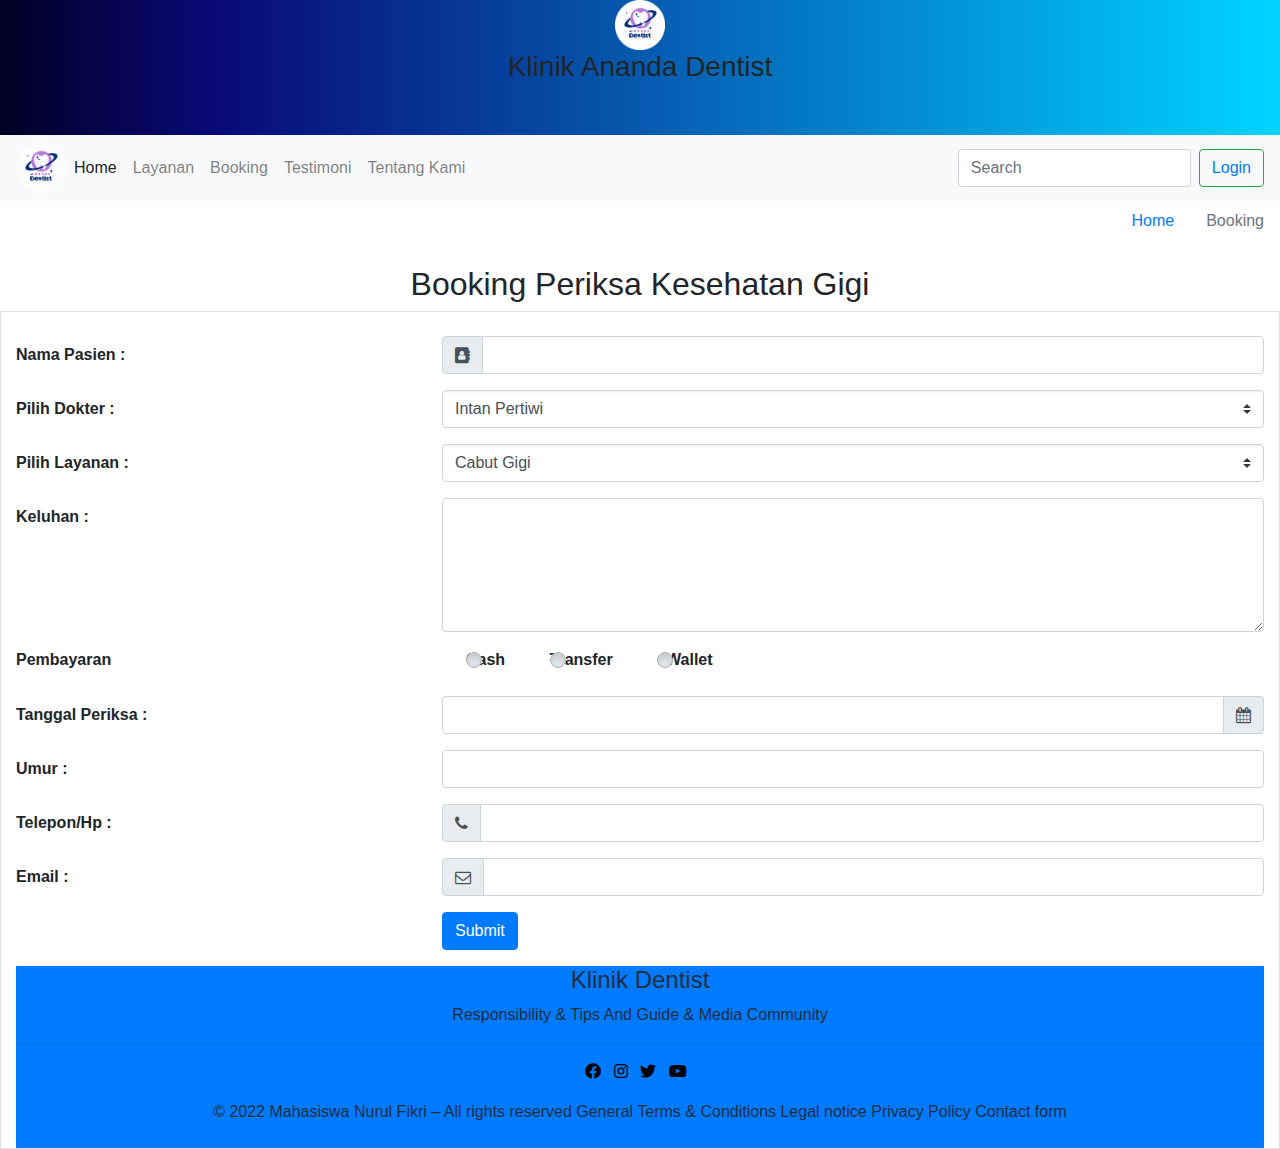
==== booking.html @ 31195e34 "upload Project 2 Klinik Gigi" ====
<!DOCTYPE html>
<!--
This is a starter template page. Use this page to start your new project from
scratch. This page gets rid of all links and provides the needed markup only.
-->
<html lang="en">
<head>
  <meta charset="utf-8">
  <meta name="viewport" content="width=device-width, initial-scale=1">
  <title>Booking</title>

  <!-- Google Font: Source Sans Pro -->
  <link rel="stylesheet" href="https://fonts.googleapis.com/css?family=Source+Sans+Pro:300,400,400i,700&display=fallback">
  <!-- Font Awesome Icons -->
  <link rel="stylesheet" href="plugins/fontawesome-free/css/all.min.css">
  <!-- Theme style -->
  <link rel="stylesheet" href="dist/css/adminlte.min.css">
  <link rel="stylesheet" href="https://stackpath.bootstrapcdn.com/bootstrap/4.1.3/css/bootstrap.min.css"> 
  <link rel="stylesheet" href="https://maxcdn.bootstrapcdn.com/font-awesome/4.7.0/css/font-awesome.min.css">
  <link rel="shortcut icon" type="image/icon" href="img/tot.webp">
  <style>
    .baru{
      background-color: var(--blue);
    }

    #bg{
      background: rgb(2,0,36);
      background: linear-gradient(90deg, rgba(2,0,36,1) 0%, rgba(9,9,121,1) 17%, rgba(0,212,255,1) 100%);
      height: 15vh;
    }
  </style>
</head>
<body class="hold-transition layout-top-nav">
<div class="wrapper">
  <div align="center" id="bg">
    <h3>
      <img src="img/Picsart_23-01-21_11-55-56-888.png" alt="" width="50px" height="50px">
      <br>
      Klinik Ananda Dentist
    </h3>
  </div>
  <nav class="navbar navbar-expand-lg navbar-light bg-light">
    <img src="img/Picsart_23-01-21_11-55-56-888.png" alt="" width="50px" height="50px">
    <div class="collapse navbar-collapse" id="navbarSupportedContent">
      <ul class="navbar-nav mr-auto">
        <li class="nav-item active">
          <a class="nav-link" href="index.html">Home<span class="sr-only">(current)</span></a>
        </li>
        <li class="nav-item">
          <a class="nav-link" href="layanan.html">Layanan</a>
        </li>
        <li class="nav-item">
          <a class="nav-link" href="booking.html">Booking</a>
        </li>
        <li class="nav-item">
          <a class="nav-link" href="layanan.html">Testimoni</a>
        </li>
        <li class="nav-item">
          <a class="nav-link" href="klinik.html">Tentang Kami</a>
        </li>
      </ul>
      <form class="form-inline my-2 my-lg-0">
        <input class="form-control mr-sm-2" type="search" placeholder="Search" aria-label="Search">
        <button class="btn btn-outline-success my-2 my-sm-0" type="submit"><a href="login.html">Login</a></button>
      </form>
    </div>
  </nav>
  <div class="row">
    <div class="col-md-12">
        <ul class="nav">
            <li class="nav-item dropdown ml-md-auto">
                <a class="nav-link active" href="index.html">Home</a>
            </li>
            
            <li class="nav-item">
                <a class="nav-link disabled" href="#">Booking</a>
            </li>
            
        </ul>
    </div>
</div>
  <br>
  <h2 align="center">
    Booking Periksa Kesehatan Gigi
  </h2>
  <div class="container-fluid border">
    <br>
    <form>
      <div class="form-group row">
        <label for="text" class="col-4 col-form-label">Nama Pasien :</label> 
        <div class="col-8">
          <div class="input-group">
            <div class="input-group-prepend">
              <div class="input-group-text">
                <i class="fa fa-address-book"></i>
              </div>
            </div> 
            <input id="text" name="text" type="text" class="form-control">
          </div>
        </div>
      </div>
      <div class="form-group row">
        <label class="col-4 col-form-label" for="select1">Pilih Dokter :</label> 
        <div class="col-8">
          <select id="select1" name="select1" class="custom-select">
            <option value="intanpertiwi">Intan Pertiwi</option>
            <option value="helenananda">Helen Ananda</option>
            <option value="calvinwilliam">Calvin William</option>
            <option value="valdigantara">Val Digantara</option>
          </select>
        </div>
      </div>
      <div class="form-group row">
        <label for="select" class="col-4 col-form-label">Pilih Layanan :</label> 
        <div class="col-8">
          <select id="select" name="select" class="custom-select">
            <option value="cabutgigi">Cabut Gigi</option>
            <option value="pasangbehel">Pasang Behel</option>
            <option value="pembersihgigi">Pembersih Gigi</option>
            <option value="viner">Perawatan Gigi</option>
          </select>
        </div>
      </div>
      <div class="form-group row">
        <label for="textarea" class="col-4 col-form-label">Keluhan :</label> 
        <div class="col-8">
          <textarea id="textarea" name="textarea" cols="40" rows="5" class="form-control"></textarea>
        </div>
      </div>
      <div class="form-group row">
        <label class="col-4">Pembayaran</label> 
        <div class="col-8">
          <div class="custom-control custom-radio custom-control-inline">
            <input name="radio" id="radio_0" type="radio" class="custom-control-input" value="cash"> 
            <label for="radio_0" class="custom-control-label">Cash</label>
          </div>
          <div class="custom-control custom-radio custom-control-inline">
            <input name="radio" id="radio_1" type="radio" class="custom-control-input" value="Transfer"> 
            <label for="radio_1" class="custom-control-label">Transfer</label>
          </div>
          <div class="custom-control custom-radio custom-control-inline">
            <input name="radio" id="radio_2" type="radio" class="custom-control-input" value="ewallet"> 
            <label for="radio_2" class="custom-control-label">eWallet</label>
          </div>
        </div>
      </div>
      <div class="form-group row">
        <label class="col-4 col-form-label" for="text1">Tanggal Periksa :</label> 
        <div class="col-8">
          <div class="input-group">
            <input id="text1" name="text1" type="text" class="form-control"> 
            <div class="input-group-append">
              <div class="input-group-text">
                <i class="fa fa-calendar"></i>
              </div>
            </div>
          </div>
        </div>
      </div>
      <div class="form-group row">
        <label class="col-4 col-form-label" for="text2">Umur :</label> 
        <div class="col-8">
          <input id="text2" name="text2" type="text" class="form-control">
        </div>
      </div>
      <div class="form-group row">
        <label for="text3" class="col-4 col-form-label">Telepon/Hp :</label> 
        <div class="col-8">
          <div class="input-group">
            <div class="input-group-prepend">
              <div class="input-group-text">
                <i class="fa fa-phone"></i>
              </div>
            </div> 
            <input id="text3" name="text3" type="text" class="form-control">
          </div>
        </div>
      </div>
      <div class="form-group row">
        <label for="text4" class="col-4 col-form-label">Email :</label> 
        <div class="col-8">
          <div class="input-group">
            <div class="input-group-prepend">
              <div class="input-group-text">
                <i class="fa fa-envelope-o"></i>
              </div>
            </div> 
            <input id="text4" name="text4" type="text" class="form-control">
          </div>
        </div>
      </div> 
      <div class="form-group row">
        <div class="offset-4 col-8">
          <button name="submit" type="submit" class="btn btn-primary">Submit</button>
        </div>
      </div>
    </form>
    <footer class="text-center bg-light"">
      <div class="baru">
          <h4 class="mt-2">Klinik Dentist</h4>
          <p>Responsibility & Tips And Guide & Media Community</p>
          <hr>
          <div class="mb-3">
              <a href="#"><i style="color: black;" class="fab fa-facebook mr-2"></i></a>
              <a href="#"><i style="color: black;" class="fab fa-instagram mr-2"></i></a></i>
              <a href="#"><i style="color: black;" class="fab fa-twitter mr-2"></i></a></i>
              <a href="#"><i style="color: black;" class="fab fa-youtube mr-2"></i></a></i>
          </div>
          <font><span> © 2022 Mahasiswa Nurul Fikri – All rights reserved</span> General Terms & Conditions Legal notice
              Privacy Policy Contact form</font>
              <br><br>
      </div>
  </footer>
</div>
<!-- ./wrapper -->

<!-- REQUIRED SCRIPTS -->

<!-- jQuery -->
<script src="plugins/jquery/jquery.min.js"></script>
<!-- Bootstrap 4 -->
<script src="plugins/bootstrap/js/bootstrap.bundle.min.js"></script>
<!-- AdminLTE App -->
<script src="dist/js/adminlte.min.js"></script>
</body>
</html>
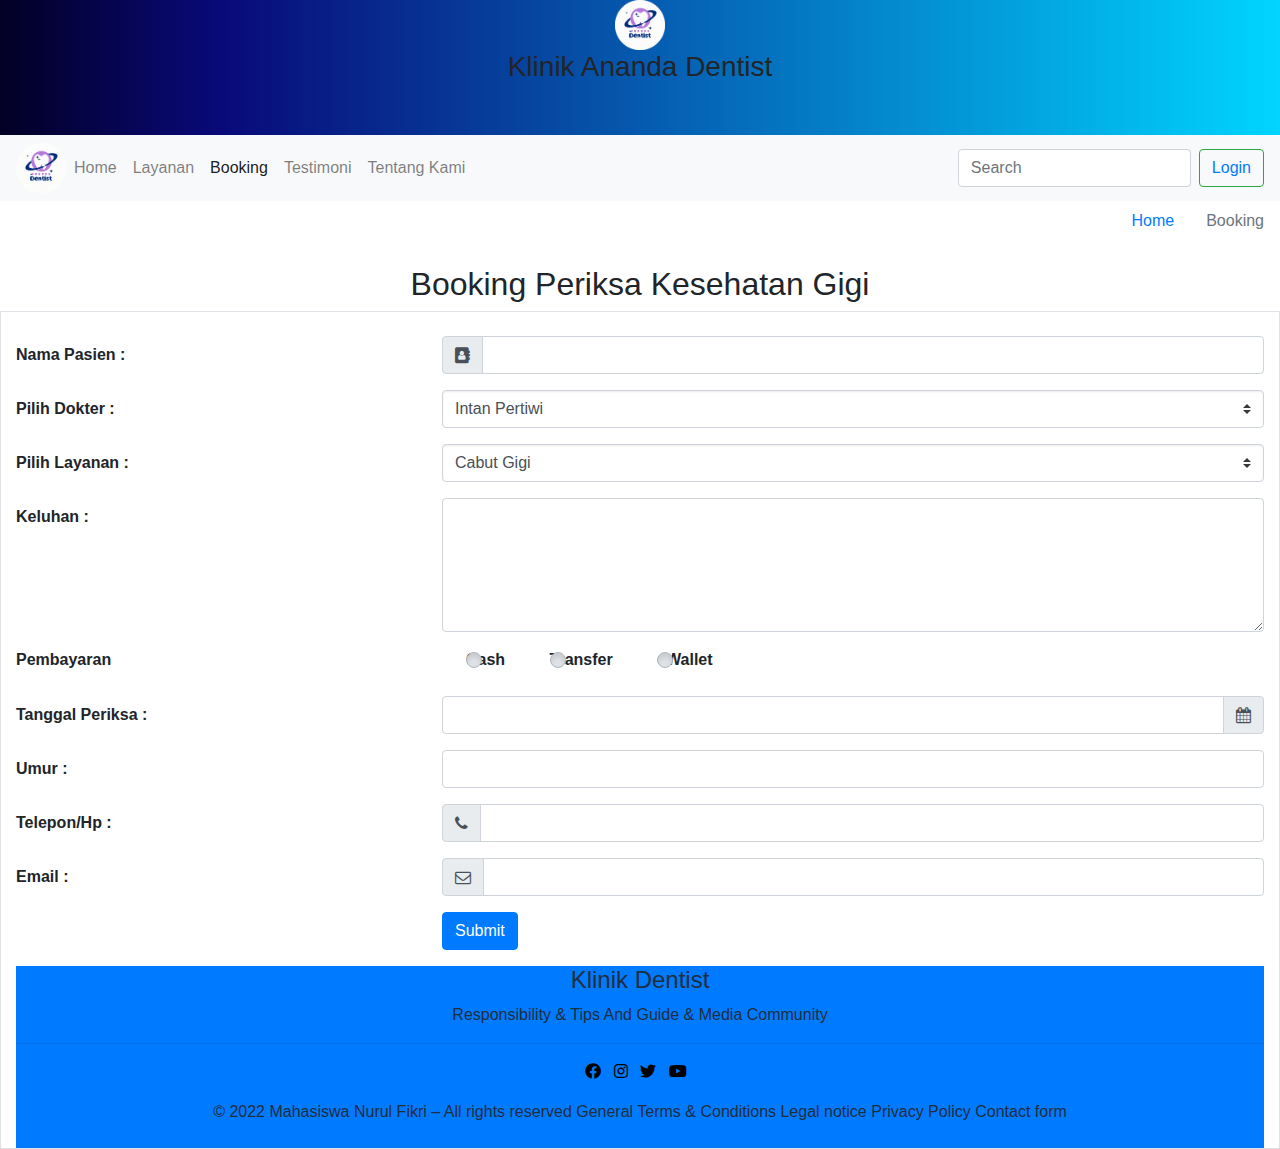
==== commit 2261f010: "Perbaikan index.html booking.html layanan.html klinik.html" ====
--- a/booking.html
+++ b/booking.html
@@ -43,17 +43,17 @@
     <img src="img/Picsart_23-01-21_11-55-56-888.png" alt="" width="50px" height="50px">
     <div class="collapse navbar-collapse" id="navbarSupportedContent">
       <ul class="navbar-nav mr-auto">
+        <li class="nav-item">
+          <a class="nav-link" href="index.html">Home<span class="sr-only">(current)</span></a>
+        </li>
+        <li class="nav-item">
+          <a class="nav-link" href="layanan.html">Layanan</a>
+        </li>
         <li class="nav-item active">
-          <a class="nav-link" href="index.html">Home<span class="sr-only">(current)</span></a>
-        </li>
-        <li class="nav-item">
-          <a class="nav-link" href="layanan.html">Layanan</a>
-        </li>
-        <li class="nav-item">
           <a class="nav-link" href="booking.html">Booking</a>
         </li>
         <li class="nav-item">
-          <a class="nav-link" href="layanan.html">Testimoni</a>
+          <a class="nav-link" href="admin_klinik.html">Testimoni</a>
         </li>
         <li class="nav-item">
           <a class="nav-link" href="klinik.html">Tentang Kami</a>
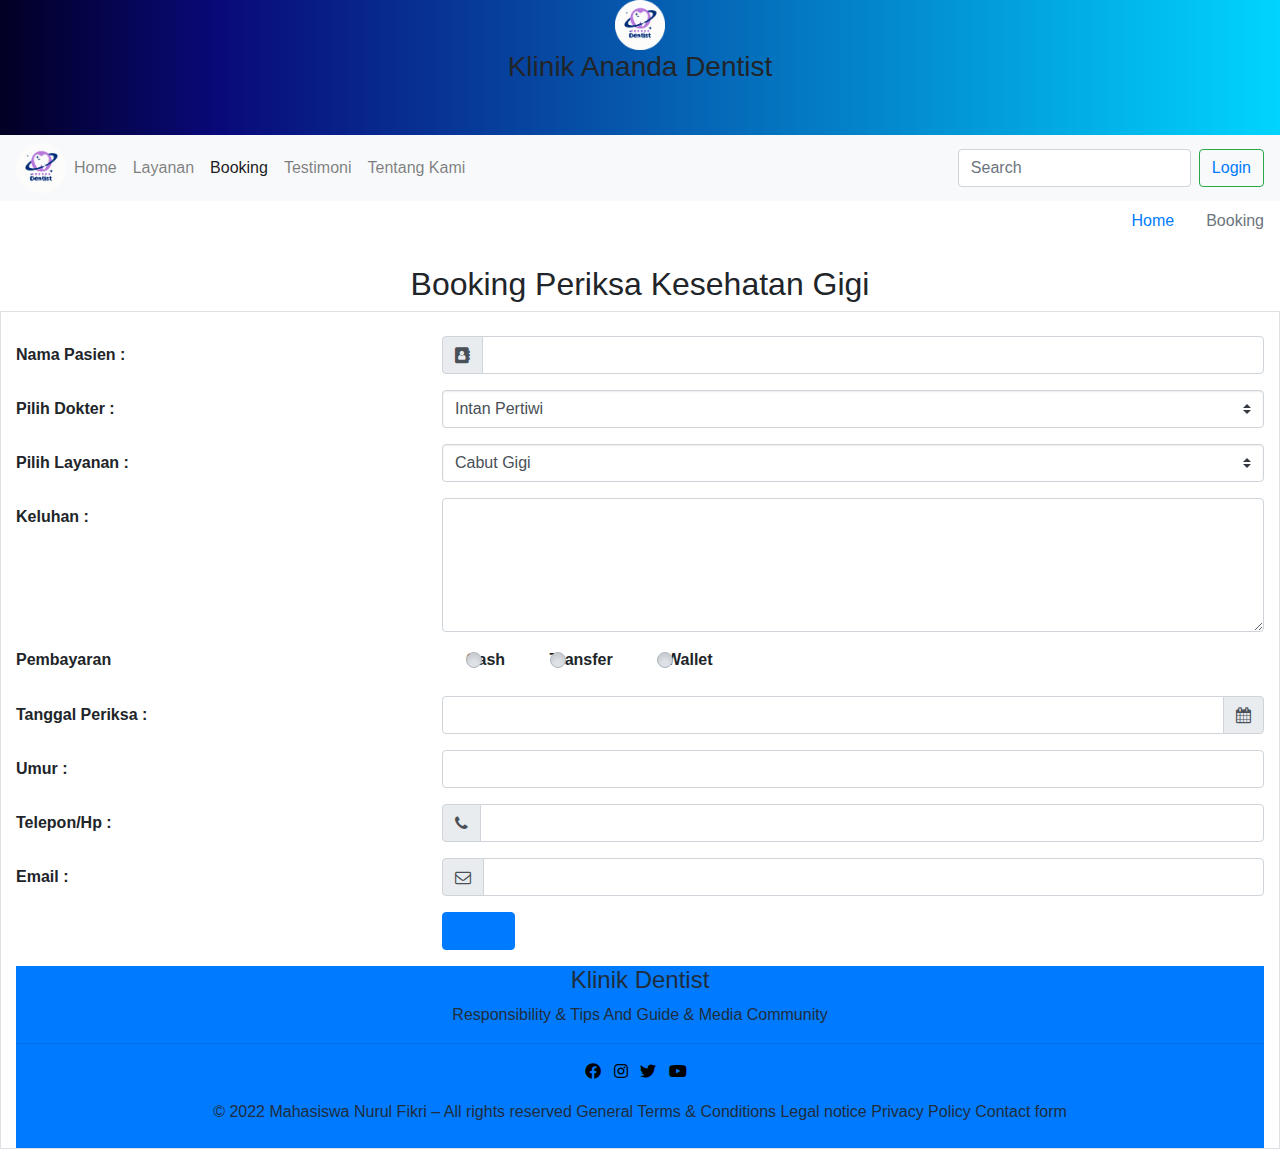
==== commit 2248fbee: "Perbaikan Booking" ====
--- a/booking.html
+++ b/booking.html
@@ -191,7 +191,7 @@
       </div> 
       <div class="form-group row">
         <div class="offset-4 col-8">
-          <button name="submit" type="submit" class="btn btn-primary">Submit</button>
+          <button name="submit" type="submit" class="btn btn-primary"><a href="index.html">submit</a></button>
         </div>
       </div>
     </form>
